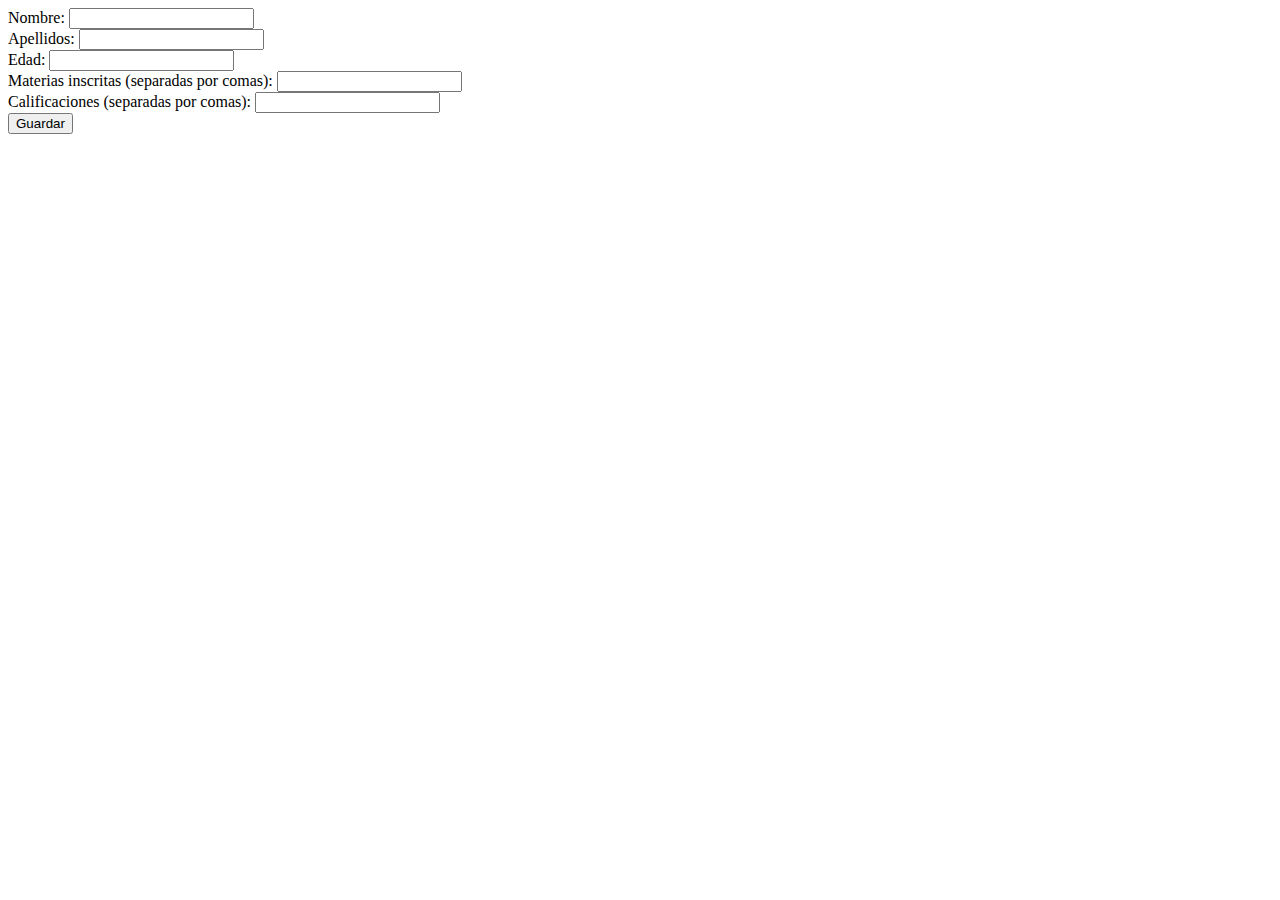
==== index.html @ 114b2025 "Agregue documentos" ====
<!DOCTYPE html>
<html>
<head>
  <title>Ingreso de datos</title>
</head>
<body>
  <form>
    <label for="nombre">Nombre:</label>
    <input type="text" id="nombre" required><br>

    <label for="apellidos">Apellidos:</label>
    <input type="text" id="apellidos" required><br>

    <label for="edad">Edad:</label>
    <input type="number" id="edad" required><br>

    <label for="materias">Materias inscritas (separadas por comas):</label>
    <input type="text" id="materias" required><br>

    <label for="calificaciones">Calificaciones (separadas por comas):</label>
    <input type="text" id="calificaciones" required><br>

    <button type="submit">Guardar</button>
  </form>
</body>
</html>
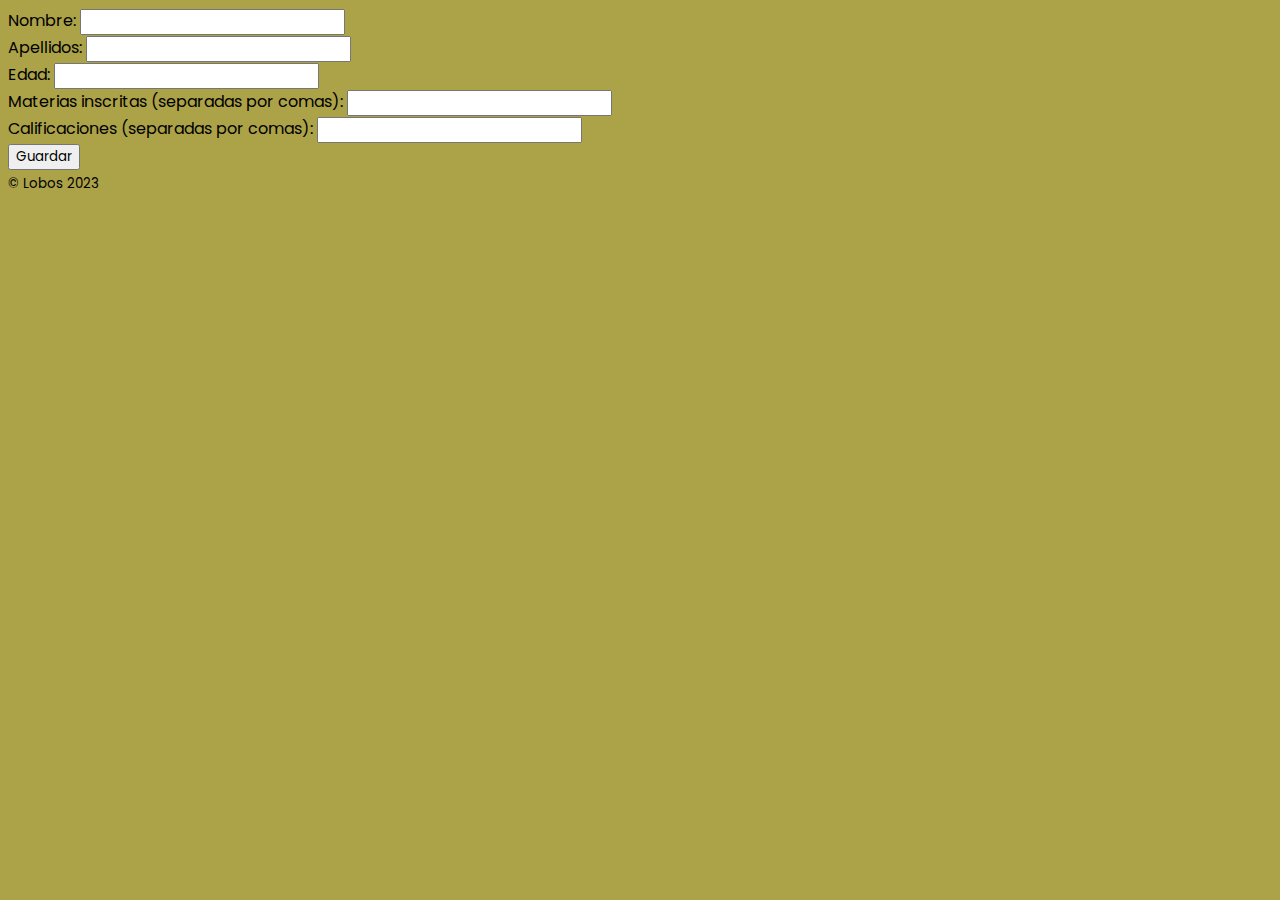
==== commit 1ef965f5: "Cambios al HTML y CSS" ====
--- a/index.html
+++ b/index.html
@@ -1,26 +1,58 @@
 <!DOCTYPE html>
-<html>
+<html lang="es">
+
 <head>
-  <title>Ingreso de datos</title>
+  <meta charset="UTF-8">
+  <meta http-equiv="X-UA-Compatible" content="IE=edge">
+  <meta name="viewport" content="width=device-width, initial-scale=1.0">
+
+  <title>Alumnos BD</title>
+  <link href="https://cdn.jsdelivr.net/npm/bootstrap@5.3.0-alpha3/dist/css/bootstrap.min.css" rel="stylesheet"
+    integrity="sha384-KK94CHFLLe+nY2dmCWGMq91rCGa5gtU4mk92HdvYe+M/SXH301p5ILy+dN9+nJOZ" crossorigin="anonymous">
+  <link rel="stylesheet" href="style.css">
+  <script src="script.js"></script>
+  <link rel="icon" type="image/x-icon" href="./img/favicon.ico">
+
+  <link rel="preconnect" href="https://fonts.googleapis.com">
+  <link rel="preconnect" href="https://fonts.gstatic.com" crossorigin>
+  <link href="https://fonts.googleapis.com/css2?family=Poppins:wght@300&display=swap" rel="stylesheet">
 </head>
+
 <body>
-  <form>
-    <label for="nombre">Nombre:</label>
-    <input type="text" id="nombre" required><br>
+  <div class="container mt-5 mb-5 d-flex justify-content-center">
+    <div class="card px-1 py-4">
+      <div class="card-body">
+        <form id="formulario">
+          <div class="mb-3">
+            <label for="nombre" class="form-label">Nombre:</label>
+            <input type="text" class="form-control" id="nombre" required>
+          </div>
+          <div class="mb-3">
+            <label for="apellidos" class="form-label">Apellidos:</label>
+            <input type="text" class="form-control" id="apellidos" required>
+          </div>
+          <div class="mb-3">
+            <label for="edad" class="form-label">Edad:</label>
+            <input type="number" class="form-control" id="edad" required>
+          </div>
+          <div class="mb-3">
+            <label for="materias" class="form-label">Materias inscritas (separadas por comas):</label>
+            <input type="text" class="form-control" id="materias" required>
+          </div>
+          <div class="mb-3">
+            <label for="calificaciones" class="form-label">Calificaciones (separadas por comas):</label>
+            <input type="text" class="form-control" id="calificaciones" required>
+          </div>
+          <div class="d-flex flex-column text-center px-5 mt-3 mb-3">
+            <button class="btn btn-primary" onclick="sesion()">Guardar</button>
+          </div>
+        </form>
+        <div class="d-flex flex-column text-center px-5 mt-3 mb-3">
+          <small class="agree-text">&copy Lobos 2023</small>
+        </div>
+      </div>
+    </div>
+  </div>
+</body>
 
-    <label for="apellidos">Apellidos:</label>
-    <input type="text" id="apellidos" required><br>
-
-    <label for="edad">Edad:</label>
-    <input type="number" id="edad" required><br>
-
-    <label for="materias">Materias inscritas (separadas por comas):</label>
-    <input type="text" id="materias" required><br>
-
-    <label for="calificaciones">Calificaciones (separadas por comas):</label>
-    <input type="text" id="calificaciones" required><br>
-
-    <button type="submit">Guardar</button>
-  </form>
-</body>
-</html>
+</html>--- a/style.css
+++ b/style.css
@@ -0,0 +1,12 @@
+* {
+    font-family: 'Poppins', sans-serif;
+}
+
+body {
+    background-color: #ACA248;
+    align-items: center;
+}
+
+form {
+    display:block;
+}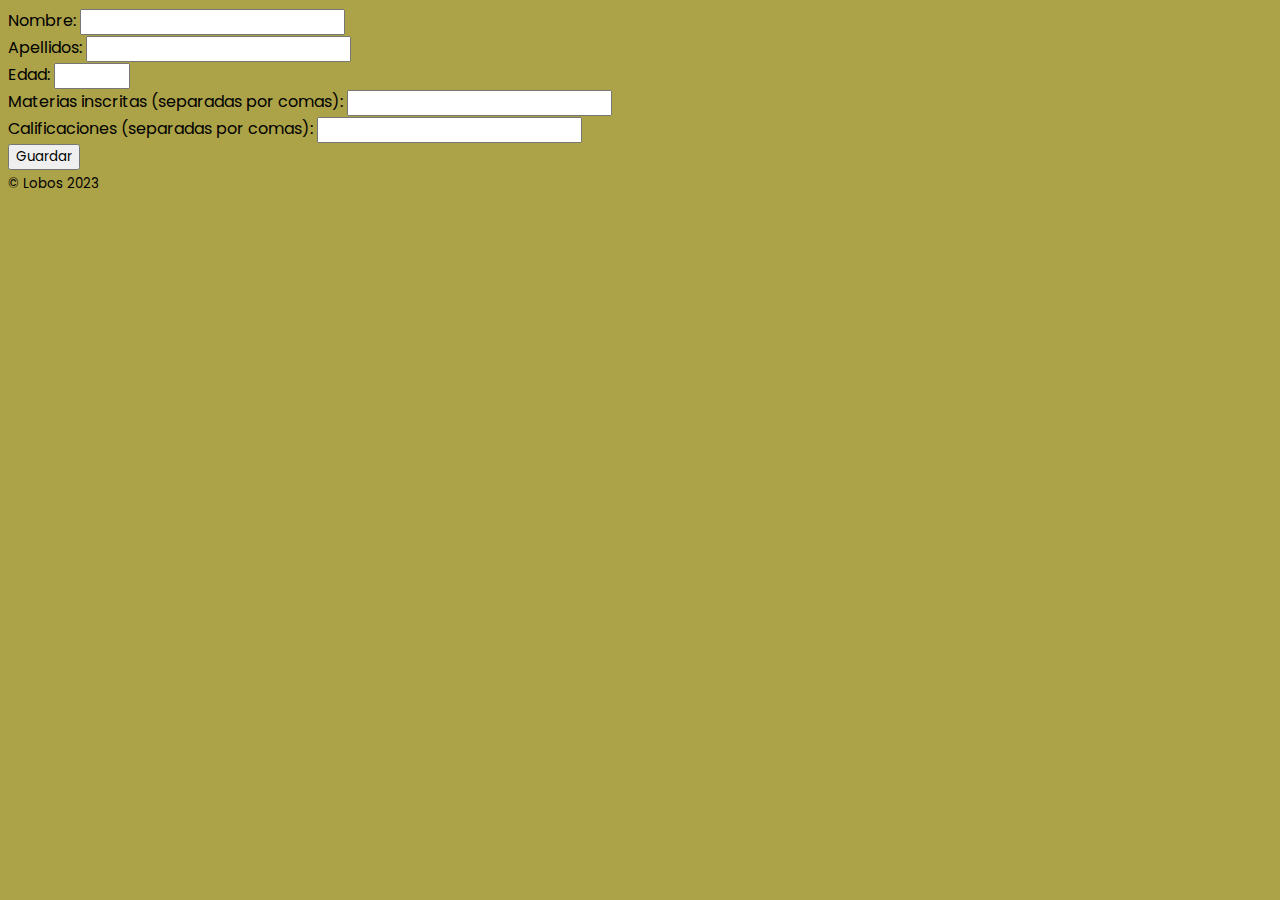
==== commit d8575bdd: "Funncion y validacion" ====
--- a/index.html
+++ b/index.html
@@ -33,7 +33,7 @@
           </div>
           <div class="mb-3">
             <label for="edad" class="form-label">Edad:</label>
-            <input type="number" class="form-control" id="edad" required>
+            <input type="number" class="form-control" id="edad" min="1" max="99" required>
           </div>
           <div class="mb-3">
             <label for="materias" class="form-label">Materias inscritas (separadas por comas):</label>
@@ -44,7 +44,7 @@
             <input type="text" class="form-control" id="calificaciones" required>
           </div>
           <div class="d-flex flex-column text-center px-5 mt-3 mb-3">
-            <button class="btn btn-primary" onclick="sesion()">Guardar</button>
+            <button class="btn btn-primary" onclick="guardar()">Guardar</button>
           </div>
         </form>
         <div class="d-flex flex-column text-center px-5 mt-3 mb-3">
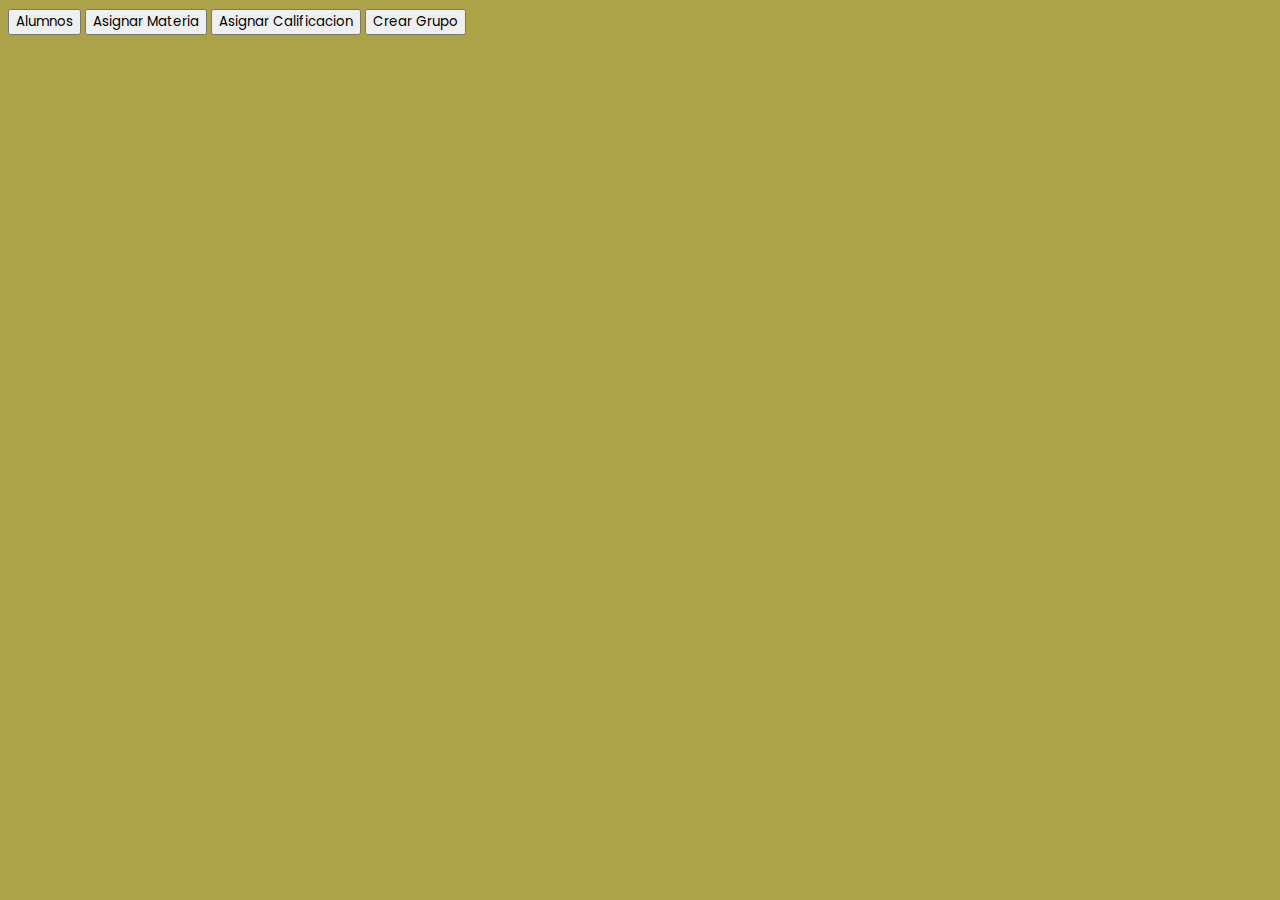
==== commit dfdee5db: "Add files via upload" ====
--- a/index.html
+++ b/index.html
@@ -1,58 +1,84 @@
-<!DOCTYPE html>
-<html lang="es">
-
-<head>
-  <meta charset="UTF-8">
-  <meta http-equiv="X-UA-Compatible" content="IE=edge">
-  <meta name="viewport" content="width=device-width, initial-scale=1.0">
-
-  <title>Alumnos BD</title>
-  <link href="https://cdn.jsdelivr.net/npm/bootstrap@5.3.0-alpha3/dist/css/bootstrap.min.css" rel="stylesheet"
-    integrity="sha384-KK94CHFLLe+nY2dmCWGMq91rCGa5gtU4mk92HdvYe+M/SXH301p5ILy+dN9+nJOZ" crossorigin="anonymous">
-  <link rel="stylesheet" href="style.css">
-  <script src="script.js"></script>
-  <link rel="icon" type="image/x-icon" href="./img/favicon.ico">
-
-  <link rel="preconnect" href="https://fonts.googleapis.com">
-  <link rel="preconnect" href="https://fonts.gstatic.com" crossorigin>
-  <link href="https://fonts.googleapis.com/css2?family=Poppins:wght@300&display=swap" rel="stylesheet">
-</head>
-
-<body>
-  <div class="container mt-5 mb-5 d-flex justify-content-center">
-    <div class="card px-1 py-4">
-      <div class="card-body">
-        <form id="formulario">
-          <div class="mb-3">
-            <label for="nombre" class="form-label">Nombre:</label>
-            <input type="text" class="form-control" id="nombre" required>
-          </div>
-          <div class="mb-3">
-            <label for="apellidos" class="form-label">Apellidos:</label>
-            <input type="text" class="form-control" id="apellidos" required>
-          </div>
-          <div class="mb-3">
-            <label for="edad" class="form-label">Edad:</label>
-            <input type="number" class="form-control" id="edad" min="1" max="99" required>
-          </div>
-          <div class="mb-3">
-            <label for="materias" class="form-label">Materias inscritas (separadas por comas):</label>
-            <input type="text" class="form-control" id="materias" required>
-          </div>
-          <div class="mb-3">
-            <label for="calificaciones" class="form-label">Calificaciones (separadas por comas):</label>
-            <input type="text" class="form-control" id="calificaciones" required>
-          </div>
-          <div class="d-flex flex-column text-center px-5 mt-3 mb-3">
-            <button class="btn btn-primary" onclick="guardar()">Guardar</button>
-          </div>
-        </form>
-        <div class="d-flex flex-column text-center px-5 mt-3 mb-3">
-          <small class="agree-text">&copy Lobos 2023</small>
-        </div>
-      </div>
-    </div>
-  </div>
-</body>
-
+<!DOCTYPE html>
+<html lang="es">
+
+<head>
+    <meta charset="UTF-8">
+    <meta http-equiv="X-UA-Compatible" content="IE=edge">
+    <meta name="viewport" content="width=device-width, initial-scale=1.0">
+    
+    <title>Alumnos BD</title>
+    <link href="https://cdn.jsdelivr.net/npm/bootstrap@5.3.0-alpha3/dist/css/bootstrap.min.css" rel="stylesheet"
+    integrity="sha384-KK94CHFLLe+nY2dmCWGMq91rCGa5gtU4mk92HdvYe+M/SXH301p5ILy+dN9+nJOZ" crossorigin="anonymous">
+    <link rel="stylesheet" href="style.css">
+    <link rel="icon" type="image/x-icon" href="./img/favicon.ico">
+    
+    <link rel="preconnect" href="https://fonts.googleapis.com">
+    <link rel="preconnect" href="https://fonts.gstatic.com" crossorigin>
+    <link href="https://fonts.googleapis.com/css2?family=Poppins:wght@300&display=swap" rel="stylesheet">
+</head>
+<body>
+    <main class="container mt-5 mb-5 d-flex justify-content-center">
+        <section id="menu">
+            <button type="button" class="btn btn-secondary" id="NuevoAlumno" onclick="agregar()">Alumnos</button>
+            <button type="button" class="btn btn-secondary" id="NuevaMateria" onclick="agregarmateria()">Asignar Materia</button>
+            <button type="button" class="btn btn-secondary" id="NuevaCalif" onclick="">Asignar Calificacion</button>
+            <button type="button" class="btn btn-secondary" id="NuevoGrupo" onclick="">Crear Grupo</button>
+            <section id="OpcionAlumno" class="card px-1 py-4">
+                <div class="card-body">
+                  <form id="formulario">
+                    <div class="mb-3">
+                      <label for="nombre" class="form-label">Nombre:</label>
+                      <input type="text" class="form-control" id="nombre" required>
+                    </div>
+                    <div class="mb-3">
+                      <label for="apellidos" class="form-label">Apellidos:</label>
+                      <input type="text" class="form-control" id="apellidos" required>
+                    </div>
+                    <div class="mb-3">
+                      <label for="edad" class="form-label">Edad:</label>
+                      <input type="number" class="form-control" id="edad" min="1" max="99" required>
+                    </div>
+                    <div class="d-flex flex-column text-center px-5 mt-3 mb-3">
+                      <button type="button" class="btn btn-primary" onclick="guardarAlumno()">Guardar</button>
+                    </div>
+                    <div class="d-flex flex-column text-center px-5 mt-3 mb-3">
+                      <button type="button" class="btn btn-primary" onclick="salir()">Salir</button>
+                    </div>
+                  </form>
+                  <div class="d-flex flex-column text-center px-5 mt-3 mb-3">
+                    <small class="agree-text">&copy Lobos 2023</small>
+                  </div>
+                </div>
+              </section>
+              <section id="OpcionMateria" class="card px-1 py-4">
+                <div class="card-body">
+                  <form id="formulario">
+                    <div class="mb-3">
+                      <label for="nombre" class="form-label">Nombre:</label>
+                      <input type="text" class="form-control" id="nombre" required>
+                    </div>
+                    <div class="mb-3">
+                      <label for="apellidos" class="form-label">Apellidos:</label>
+                      <input type="text" class="form-control" id="apellidos" required>
+                    </div>
+                    <div class="mb-3">
+                      <label for="edad" class="form-label">Materia:</label>
+                      <input type="text" class="form-control" id="materia" min="1" max="99" required>
+                    </div>
+                    <div class="d-flex flex-column text-center px-5 mt-3 mb-3">
+                      <button type="button" class="btn btn-primary" onclick="guardar()">Guardar</button>
+                    </div>
+                    <div class="d-flex flex-column text-center px-5 mt-3 mb-3">
+                      <button type="button" class="btn btn-primary" onclick="salir()">Salir</button>
+                    </div>
+                  </form>
+                  <div class="d-flex flex-column text-center px-5 mt-3 mb-3">
+                    <small class="agree-text">&copy Lobos 2023</small>
+                  </div>
+                </div>
+              </section>
+        </section>
+      </main>
+    <script src="script.js"></script>
+</body>
 </html>--- a/style.css
+++ b/style.css
@@ -1,12 +1,15 @@
-* {
-    font-family: 'Poppins', sans-serif;
-}
-
-body {
-    background-color: #ACA248;
-    align-items: center;
-}
-
-form {
-    display:block;
+* {
+    font-family: 'Poppins', sans-serif;
+}
+
+body {
+    background-color: #ACA248;
+    align-items: center;
+}
+
+form {
+    display:block;
+}
+#OpcionAlumno,#OpcionMateria{
+    display: none;
 }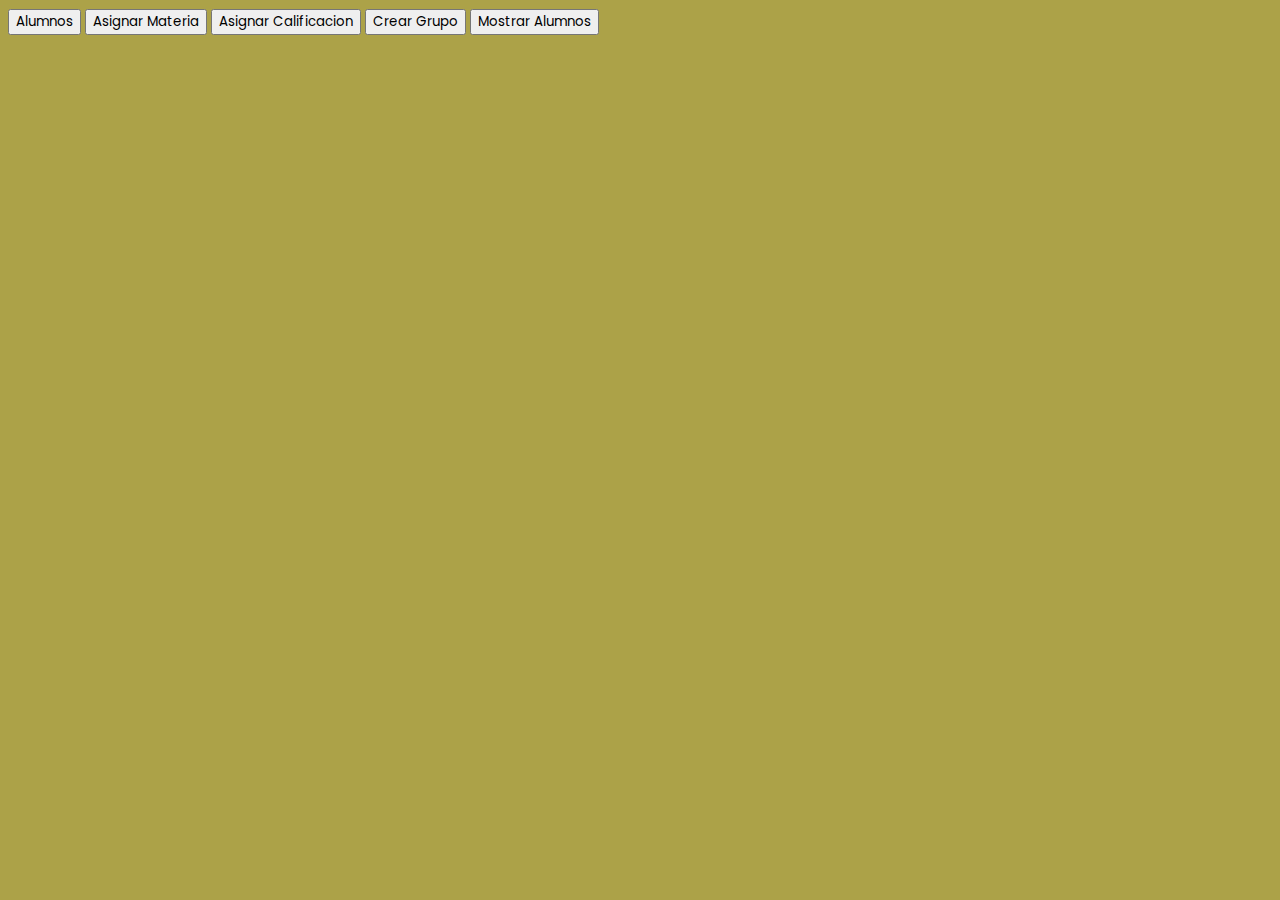
==== commit c44329d0: "Add files via upload" ====
--- a/index.html
+++ b/index.html
@@ -19,10 +19,13 @@
 <body>
     <main class="container mt-5 mb-5 d-flex justify-content-center">
         <section id="menu">
-            <button type="button" class="btn btn-secondary" id="NuevoAlumno" onclick="agregar()">Alumnos</button>
-            <button type="button" class="btn btn-secondary" id="NuevaMateria" onclick="agregarmateria()">Asignar Materia</button>
-            <button type="button" class="btn btn-secondary" id="NuevaCalif" onclick="">Asignar Calificacion</button>
-            <button type="button" class="btn btn-secondary" id="NuevoGrupo" onclick="">Crear Grupo</button>
+            <div>
+              <button type="button" class="btn btn-secondary" id="NuevoAlumno" onclick="agregar()">Alumnos</button>
+              <button type="button" class="btn btn-secondary" id="NuevaMateria" onclick="agregarmateria()">Asignar Materia</button>
+              <button type="button" class="btn btn-secondary" id="NuevaCalif" onclick="agregarcalif()">Asignar Calificacion</button>
+              <button type="button" class="btn btn-secondary" id="NuevoGrupo" onclick="agregargrupo()">Crear Grupo</button>
+              <button type="button" class="btn btn-secondary" id="NuevoGrupo" onclick="mostrarAlumnos()">Mostrar Alumnos</button>
+            </div>
             <section id="OpcionAlumno" class="card px-1 py-4">
                 <div class="card-body">
                   <form id="formulario">
@@ -77,6 +80,64 @@
                   </div>
                 </div>
               </section>
+              <section id="OpcionGrupo" class="card px-1 py-4">
+                <div class="card-body">
+                  <form id="formulario">
+                    <div class="mb-3">
+                      <label for="nombre" class="form-label">Nombre:</label>
+                      <input type="text" class="form-control" id="nombre" required>
+                    </div>
+                    <div class="mb-3">
+                      <label for="apellidos" class="form-label">Apellidos:</label>
+                      <input type="text" class="form-control" id="apellidos" required>
+                    </div>
+                    <div class="mb-3">
+                      <label for="edad" class="form-label">Grupo:</label>
+                      <input type="text" class="form-control" id="materia" min="1" max="99" required>
+                    </div>
+                    <div class="d-flex flex-column text-center px-5 mt-3 mb-3">
+                      <button type="button" class="btn btn-primary" onclick="guardar()">Guardar</button>
+                    </div>
+                    <div class="d-flex flex-column text-center px-5 mt-3 mb-3">
+                      <button type="button" class="btn btn-primary" onclick="salir()">Salir</button>
+                    </div>
+                  </form>
+                  <div class="d-flex flex-column text-center px-5 mt-3 mb-3">
+                    <small class="agree-text">&copy Lobos 2023</small>
+                  </div>
+                </div>
+              </section>
+              <section id="OpcionCalif" class="card px-1 py-4">
+                <div class="card-body">
+                  <form id="formulario">
+                    <div class="mb-3">
+                      <label for="nombre" class="form-label">Nombre:</label>
+                      <input type="text" class="form-control" id="nombre" required>
+                    </div>
+                    <div class="mb-3">
+                      <label for="apellidos" class="form-label">Apellidos:</label>
+                      <input type="text" class="form-control" id="apellidos" required>
+                    </div>
+                    <div class="mb-3">
+                      <label for="edad" class="form-label">Materia:</label>
+                      <input type="text" class="form-control" id="materia" min="1" max="99" required>
+                    </div>
+                    <div class="mb-3">
+                      <label for="nombre" class="form-label">Calificacion:</label>
+                      <input type="number" class="form-control" id="calif" required>
+                    </div>
+                    <div class="d-flex flex-column text-center px-5 mt-3 mb-3">
+                      <button type="button" class="btn btn-primary" onclick="guardar()">Guardar</button>
+                    </div>
+                    <div class="d-flex flex-column text-center px-5 mt-3 mb-3">
+                      <button type="button" class="btn btn-primary" onclick="salir()">Salir</button>
+                    </div>
+                  </form>
+                  <div class="d-flex flex-column text-center px-5 mt-3 mb-3">
+                    <small class="agree-text">&copy Lobos 2023</small>
+                  </div>
+                </div>
+              </section>
         </section>
       </main>
     <script src="script.js"></script>
--- a/style.css
+++ b/style.css
@@ -10,6 +10,6 @@
 form {
     display:block;
 }
-#OpcionAlumno,#OpcionMateria{
+#OpcionAlumno,#OpcionMateria,#OpcionCalif,#OpcionGrupo{
     display: none;
 }